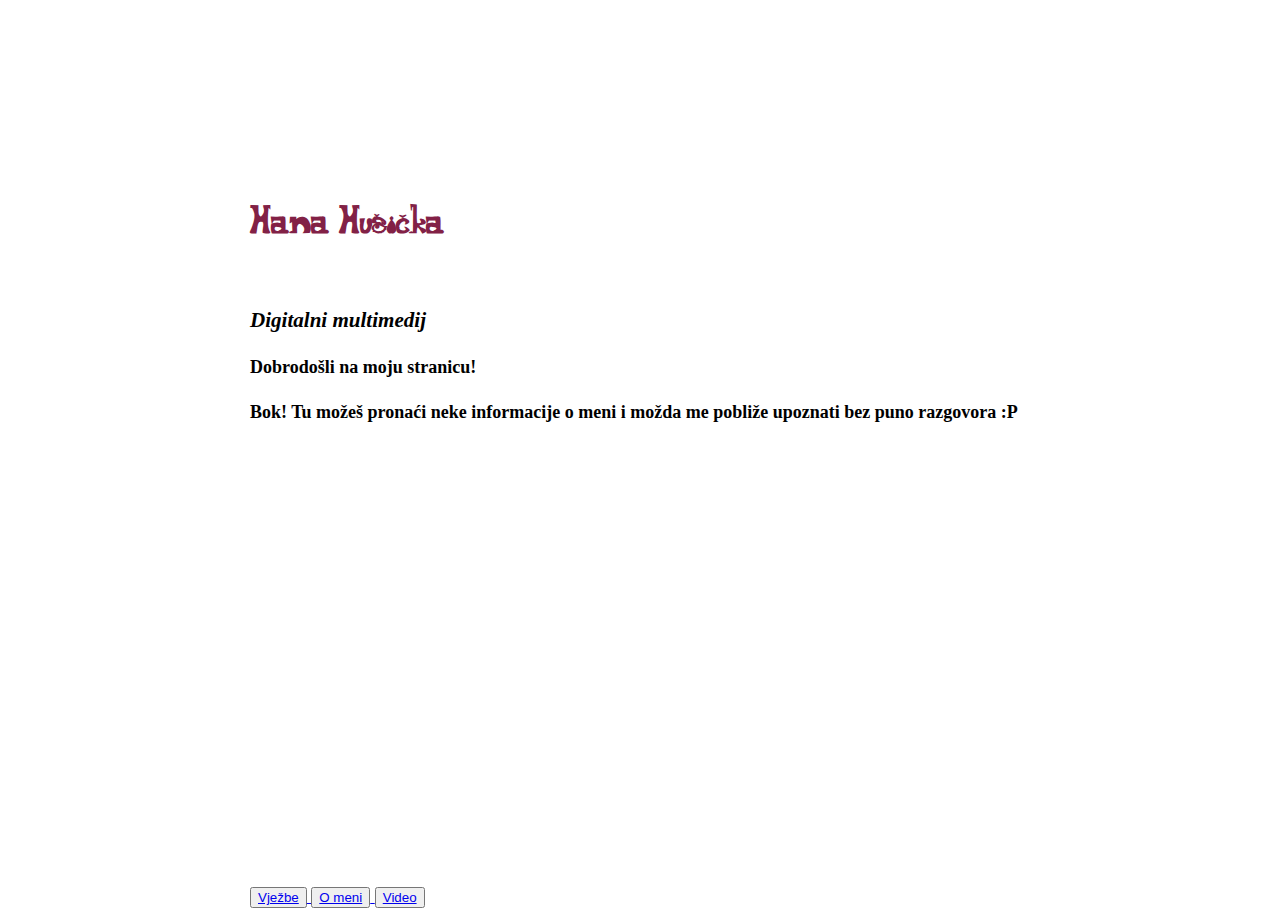
==== index.html @ 634e56f0 "Add files via upload" ====
<!doctype html>
<html>
<head>
<meta charset="utf-8">
    <title>hanahlusicka</title>
	<link rel="stylesheet" href="../../New folder/reklama/css.css">
		<style>
			 .indented {
            margin-left: 250px; 
        }
	
			.vjezba-button {
            background-color: #6a8565;
            color: #0a400a;
            padding: 10px 20px;
            border: #FFFFFFpx;
			border-color: #FFFFFF;
            border-radius: 5px;
            cursor: pointer;
        }
        @font-face {
            font-family: 'HanaHlusicka';
            src: url("HanaHlusicka.ttf") format("truetype");
                 	
        }

        .custom-font {
            font-family: 'HanaHlusicka', sans-serif;
			}
    body,td,th {
    font-size: large;
    font-style: inherit;
    font-weight: bolder;
}
        </style>
	</head>
<body class="indented" background="C:\Users\dagmar\Desktop\hana_hlusicka_projektnizadatak3\reklama\poz.jpg">
	<br/><br/><br/><br/><br/><br/><br/><br/>
    <h1><span class="custom-font" style="color:#822146">Hana Hušička</span></h1>
	 <p>&nbsp;</p>
<h3><i>Digitalni multimedij</i></h3>
	<h4>Dobrodošli na moju stranicu!</h4>
	<p>Bok! Tu možeš pronaći neke informacije o meni i možda me pobliže upoznati bez puno razgovora :P</p>
	<iframe src="https://giphy.com/embed/xB2huFLKz1SeMFO4w2" width="480" height="422" style="" frameBorder="0" class="giphy-embed" allowFullScreen></iframe><p><a href="https://giphy.com/stickers/heapsestrin-xB2huFLKz1SeMFO4w2"></a></p>
	
    <div class="button-container">
        <button class:"vjezba-button" type="button"><a href="C:\Users\dagmar\Desktop\hana_hlusicka_projektnizadatak3\reklama\stranica1\vjezbe.html"/a>Vježbe</button>
        <button class:"vjezba-button" type="button"><a href="file:///C:/Users/dagmar/Desktop/hana_hlusicka_projektnizadatak3/reklama/szranica2/o_meni.html"/a>O meni</button>
        <button class:"vjezba-button" type="button"><a href="C:\Users\dagmar\Desktop\hana_hlusicka_projektnizadatak3\reklama\stranica3_video\video_str.html"/a>Video</button>
    </div>
</body>
</html>
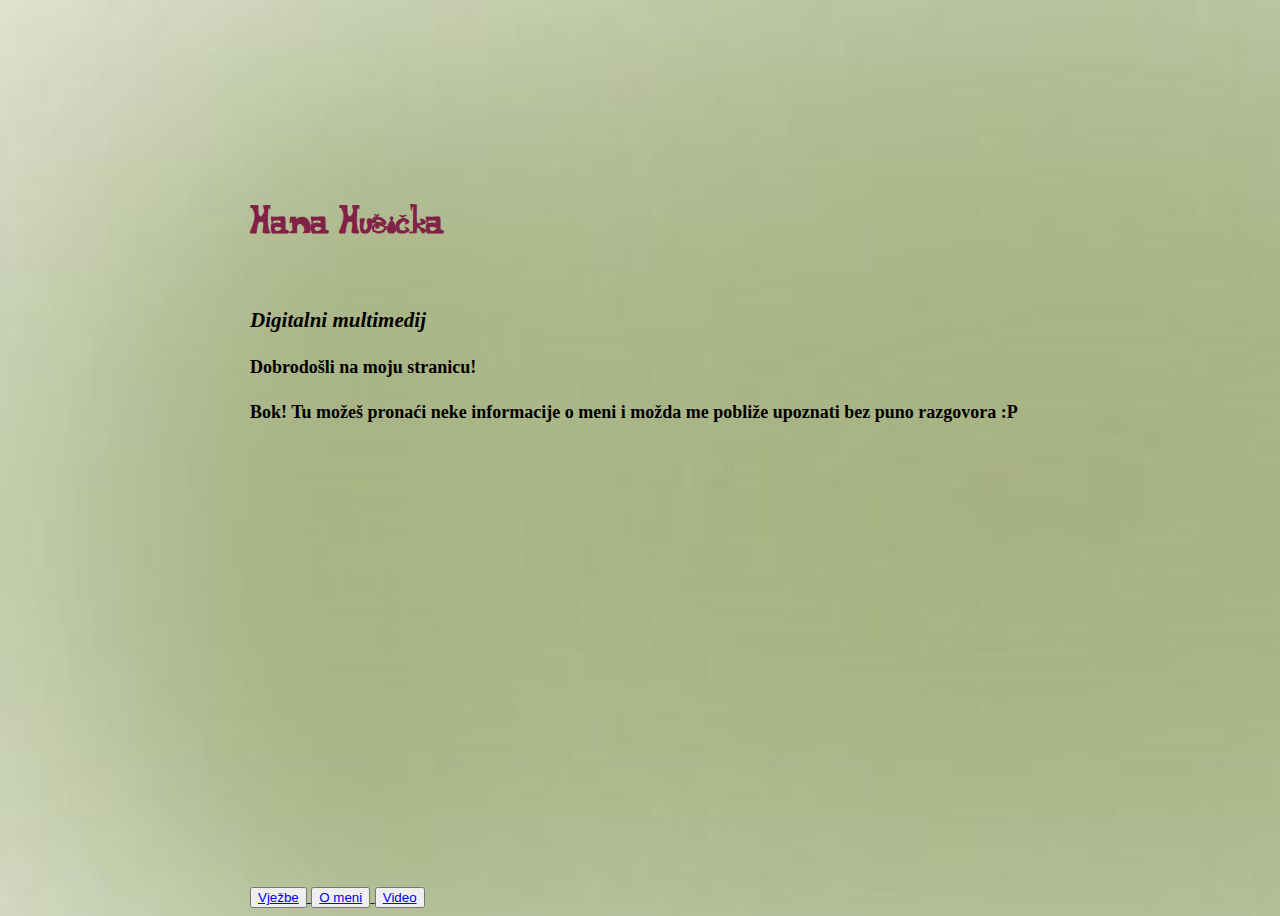
==== commit 57e318d5: "index.html" ====
--- a/index.html
+++ b/index.html
@@ -34,7 +34,7 @@
 }
         </style>
 	</head>
-<body class="indented" background="C:\Users\dagmar\Desktop\hana_hlusicka_projektnizadatak3\reklama\poz.jpg">
+<body class="indented" background="poz.jpg">
 	<br/><br/><br/><br/><br/><br/><br/><br/>
     <h1><span class="custom-font" style="color:#822146">Hana Hušička</span></h1>
 	 <p>&nbsp;</p>
@@ -44,9 +44,9 @@
 	<iframe src="https://giphy.com/embed/xB2huFLKz1SeMFO4w2" width="480" height="422" style="" frameBorder="0" class="giphy-embed" allowFullScreen></iframe><p><a href="https://giphy.com/stickers/heapsestrin-xB2huFLKz1SeMFO4w2"></a></p>
 	
     <div class="button-container">
-        <button class:"vjezba-button" type="button"><a href="C:\Users\dagmar\Desktop\hana_hlusicka_projektnizadatak3\reklama\stranica1\vjezbe.html"/a>Vježbe</button>
-        <button class:"vjezba-button" type="button"><a href="file:///C:/Users/dagmar/Desktop/hana_hlusicka_projektnizadatak3/reklama/szranica2/o_meni.html"/a>O meni</button>
-        <button class:"vjezba-button" type="button"><a href="C:\Users\dagmar\Desktop\hana_hlusicka_projektnizadatak3\reklama\stranica3_video\video_str.html"/a>Video</button>
+        <button class:"vjezba-button" type="button"><a href="stranica1\vjezbe.html"/a>Vježbe</button>
+        <button class:"vjezba-button" type="button"><a href="szranica2/o_meni.html"/a>O meni</button>
+        <button class:"vjezba-button" type="button"><a href="video_str.html"/a>Video</button>
     </div>
 </body>
 </html>
